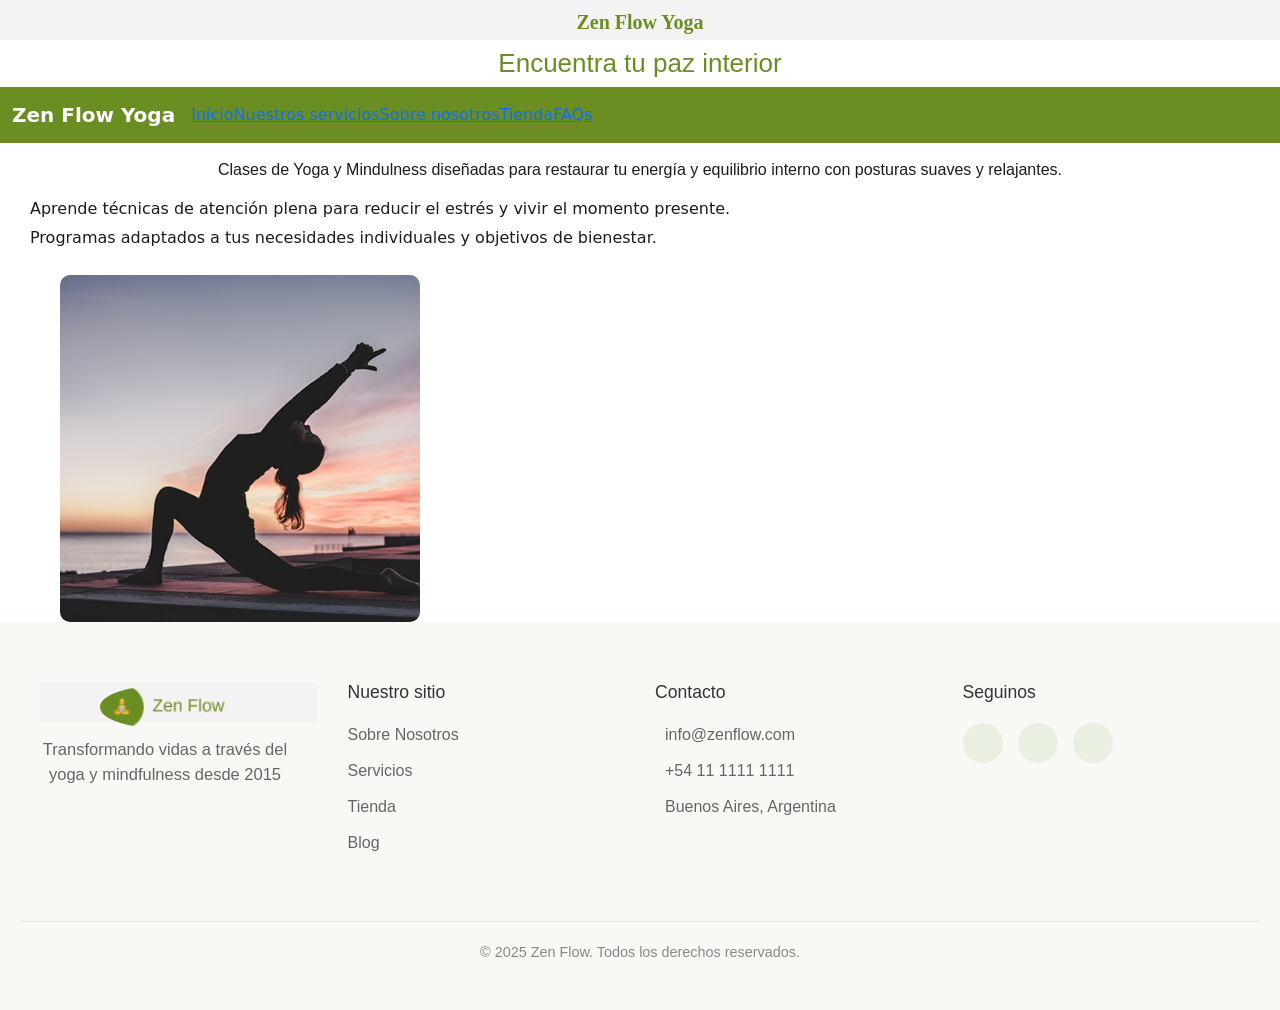
==== index.html @ f8c24c83 "act navbar2" ====
<!DOCTYPE html>
<html lang="en">

<head>
    <meta charset="UTF-8">
    <meta name="viewport" content="width=device-width, initial-scale=1.0">
     <title>ZenFlow | Centro de Yoga</title>

    <meta name="description" content="clases de yoga">
    <meta name="description" content="yoga en buenos aires">
    <meta name="description" content="meditacion en buenos aires">
    <meta name="keywords" content="clases de yoga, clases de meditacion, yoga para relajarse">

    <!-- CSS-->
    <link rel="stylesheet" href="./css/style.css">

    <!-- Bootstrap-->
    <link href="https://cdn.jsdelivr.net/npm/bootstrap@5.3.8/dist/css/bootstrap.min.css" rel="stylesheet" integrity="sha384-sRIl4kxILFvY47J16cr9ZwB07vP4J8+LH7qKQnuqkuIAvNWLzeN8tE5YBujZqJLB" crossorigin="anonymous">

</head>

<body>

    
    <header>

    <!-- Título principal-->

    <h1 class="logo">Zen Flow Yoga </h1>

    <h2 class="titulo2home"> Encuentra tu paz interior </h2>

   <nav class="navbar navbar-expand-lg nav-colorfondo">
     <div class="container-fluid">

    <a class="navbar-brand" href="#">Zen Flow Yoga</a>
    <button class="navbar-toggler" type="button" data-bs-toggle="collapse" data-bs-target="#navbarNavAltMarkup" aria-controls="navbarNavAltMarkup" aria-expanded="false" aria-label="Toggle navigation">
      <span class="navbar-toggler-icon"></span>
    </button>
    
      <div class="collapse navbar-collapse" id="navbarNavAltMarkup">
      <div class="navbar-nav">

   
 
 
        <a href="/zenflowyoga/index.html">Inicio</a>
        <a href="/zenflowyoga/pages/nuestrosservicios.html">Nuestros servicios</a>
        <a href="/zenflowyoga/pages/sobrenosotros.html">Sobre nosotros</a>
        <a href="/zenflowyoga/pages/tienda.html">Tienda</a>
        <a href="/zenflowyoga/pages/faqs.html">FAQs</a>
    
        
        
       

      </div>
    </div>
  </div>
</nav>

    </header>


    <main>
    
    <section>
       
        <p class="texto-uno"> Clases de Yoga y Mindulness diseñadas para restaurar tu energía y equilibrio interno con posturas suaves y relajantes. </p>
        <p class="texto-dos"> Aprende técnicas de atención plena para reducir el estrés y vivir el momento presente. </p>
        <p class="texto-tres"> Programas adaptados a tus necesidades individuales y objetivos de bienestar. </p>

        <img src="./images/yoga01.png" alt="imagen-home">

    </section>

    </main>


    
  <footer class="main-footer">
    <div class="footer-top">
        <div class="footer-col brand">
            <div class="logo">
                <img src="./images/logozenflow.png" alt="Zen Flow">
                
            </div>
            <p>Transformando vidas a través del yoga y mindfulness desde 2015</p>
        </div>

        <div class="footer-col">
            <h3>Nuestro sitio</h3>
            <ul>
                <li><a href="#">Sobre Nosotros</a></li>
                <li><a href="#">Servicios</a></li>
                <li><a href="#">Tienda</a></li>
                <li><a href="#">Blog</a></li>
            </ul>
        </div>

        <div class="footer-col">
            <h3>Contacto</h3>
            <ul class="contact-info">
                <li><i class="icon-email"></i> info@zenflow.com</li>
                <li><i class="icon-phone"></i> +54 11 1111 1111</li>
                <li><i class="icon-map"></i> Buenos Aires, Argentina</li>
            </ul>
        </div>

        <div class="footer-col">
            <h3>Seguinos</h3>
            <div class="social-icons">
                <a href="#" class="social-btn"><i class="fab fa-facebook-f"></i></a>
                <a href="#" class="social-btn"><i class="fab fa-instagram"></i></a>
                <a href="#" class="social-btn"><i class="fab fa-twitter"></i></a>
            </div>
        </div>
    </div>

    <div class="footer-bottom">
        <p>&copy; 2025 Zen Flow. Todos los derechos reservados.</p>
    </div>
</footer>

  



    <script src="https://cdn.jsdelivr.net/npm/bootstrap@5.3.8/dist/js/bootstrap.bundle.min.js" integrity="sha384-FKyoEForCGlyvwx9Hj09JcYn3nv7wiPVlz7YYwJrWVcXK/BmnVDxM+D2scQbITxI" crossorigin="anonymous"></script>


  </body>


</html>
---- css/style.css ----
@charset "UTF-8";
/*HEADER*/
.menu {
  background-color: white;
  color: olive;
  border: #6B8E23;
  width: 350px;
  height: 30px;
  padding: 15px;
  font-family: "Gill Sans", "Gill Sans MT", Calibri, "Trebuchet MS", sans-serif;
}

h1 {
  color: #6B8E23;
  background-color: #f4f2f2;
  text-align: center;
  font-size: 20px;
  font-family: Calibri;
}

.logo {
  color: #6B8E23;
  background-color: #f4f2f2;
  text-align: center;
  font-size: 20px;
  font-family: Calibri;
  font-weight: bolder;
  height: 40px;
  padding-top: 10px;
}

h2 {
  color: #6B8E23;
  background-color: #FFFFFF;
  text-align: center;
  font-size: 26px;
  font-family: "Gill Sans", "Gill Sans MT", Calibri, "Trebuchet MS", sans-serif;
}

.titulo2home {
  color: #6B8E23;
  background-color: #ffffff;
  text-align: center;
  font-size: 26px;
  font-family: "Gill Sans", "Gill Sans MT", Calibri, "Trebuchet MS", sans-serif;
}

/*Principal*/
.texto-uno {
  color: rgb(26, 29, 29);
  font-family: "Gill Sans", "Gill Sans MT", Calibri, "Trebuchet MS", sans-serif;
  margin-top: 30px;
}

.texto-tres {
  color: rgb(26, 29, 29);
  margin-left: 10px;
}

.texto-dos {
  color: rgb(26, 29, 29);
  margin-left: 10px;
}

.container {
  display: grid;
  grid-template-columns: repeat(auto-fit, 250px);
  gap: 10px;
  padding: 10px;
}

.card {
  background-color: rgb(221, 224, 231);
  color: rgb(29, 59, 23);
  font-family: Calibri;
  text-align: center;
  padding: 15px;
  display: flex;
  flex-direction: column;
  justify-content: space-between;
  border-radius: 10px;
  height: 215px; /* un poco más alto que ancho */
  box-shadow: 0 4px 8px rgba(0, 0, 0, 0.1);
  margin-top: 30px;
  background: linear-gradient(135deg, #f1f8e9 0%, #ffffff 100%);
}

.card a {
  text-decoration: none;
  background-color: #6B8E23;
  color: azure;
  text-align: center;
  padding: 8px;
  border-radius: 5px;
  margin-top: 10px;
}

.card a:hover {
  text-decoration: none;
  background-color: azure;
  color: #6B8E23;
  text-align: center;
  padding: 8px;
  border-radius: 5px;
  margin-top: 12px;
  box-shadow: 1px 1px 1px 1px;
}

.texto-resal-verde {
  color: rgb(52, 120, 108);
  font-weight: bold;
}

/* bordes redondeados imágenes */
img {
  border-radius: 10px;
  margin-left: 20px;
  width: 360px;
  margin-left: 60px;
}

/*BEFORE*/
.Autenticidad::before {
  content: "✨";
}

.Comunidad::before {
  content: "🤝";
}

.Transformación::before {
  content: "🧡";
}

/*SELECTION*/
::selection {
  background-color: #6B8E23;
  color: #f4f2f2;
}

/*first child*/
p:first-child {
  text-align: center;
}

/*Tienda*/
.card-img-top {
  height: 180px;
  object-fit: cover;
}

/*NavBar Tienda*/
.nav-colorfondo {
  background-color: #6B8E23;
}

.nav-colorfondo .navbar-brand {
  color: #ffffff;
  font-weight: bold;
}

.nav-colorfondo .nav-link {
  color: #ffffff;
}

.nav-colorfondo .nav-link.active {
  color: #d4f5c5;
  font-weight: 600;
}

.nav-colorfondo .nav-link {
  color: white;
}

.nav-colorfondo .nav-link.active {
  color: white;
}

.nav-colorfondo .nav-link.disabled {
  color: rgba(30, 110, 63, 0.5);
}

.container-tienda {
  display: grid;
  grid-template-columns: repeat(auto-fit, 250px);
  gap: 10px;
  padding: 10px;
  margin-top: 50px;
}

.main-footer {
  background-color: #f8f9f5;
  padding: 60px 20px 30px;
  font-family: "Gill Sans", sans-serif;
  color: #666;
}
.main-footer .footer-top {
  display: flex;
  justify-content: space-around;
  flex-wrap: wrap;
  max-width: 1200px;
  margin: 0 auto;
  gap: 30px;
}
.main-footer .footer-col {
  flex: 1;
  min-width: 200px;
}
.main-footer .footer-col h3 {
  color: #333;
  margin-bottom: 20px;
  font-size: 1.1rem;
}
.main-footer .footer-col ul {
  list-style: none;
  padding: 0;
}
.main-footer .footer-col ul li {
  margin-bottom: 12px;
  display: flex;
  align-items: center;
  gap: 10px;
}
.main-footer .footer-col ul li a {
  text-decoration: none;
  color: #666;
  transition: color 0.3s;
}
.main-footer .footer-col ul li a:hover {
  color: #769335;
}
.main-footer .footer-col.brand .logo {
  display: flex;
  align-items: center;
  gap: 10px;
  margin-bottom: 15px;
}
.main-footer .footer-col.brand .logo img {
  width: 130px;
  border-radius: 50%;
}
.main-footer .footer-col.brand p {
  font-size: 16.5px;
  line-height: 1.5;
  max-width: 250px;
  text-align: center;
}
.main-footer .social-icons {
  display: flex;
  gap: 15px;
}
.main-footer .social-icons .social-btn {
  width: 40px;
  height: 40px;
  background-color: #e9f0e1;
  border-radius: 50%;
  display: flex;
  justify-content: center;
  align-items: center;
  color: #769335;
  text-decoration: none;
  transition: transform 0.3s, background 0.3s;
}
.main-footer .social-icons .social-btn:hover {
  transform: translateY(-3px);
  background-color: #769335;
  color: white;
}
.main-footer .footer-bottom {
  margin-top: 50px;
  padding-top: 20px;
  border-top: 1px solid #e2e8d8;
  text-align: center;
  font-size: 0.9rem;
  color: #888;
}

.texto-dos {
  margin: 5px 30px;
}

.texto-tres {
  margin: 5px 30px 25px;
}

.texto-uno {
  margin: 15px 30px;
}

.img-home {
  border-radius: 10px;
  margin-left: 20px;
  width: 250px;
}

.img-home {
  border-radius: 10px;
  width: 250px;
  margin-left: 20px;
  transition: transform 0.5s ease-in-out, box-shadow 0.5s ease-in-out;
  transition: all 0.6s ease-in-out;
}

.img-home:hover {
  transform: rotate(2deg) scale(1.02);
  box-shadow: 0 8px 15px rgba(107, 142, 35, 0.3);
}

/*# sourceMappingURL=style.css.map */
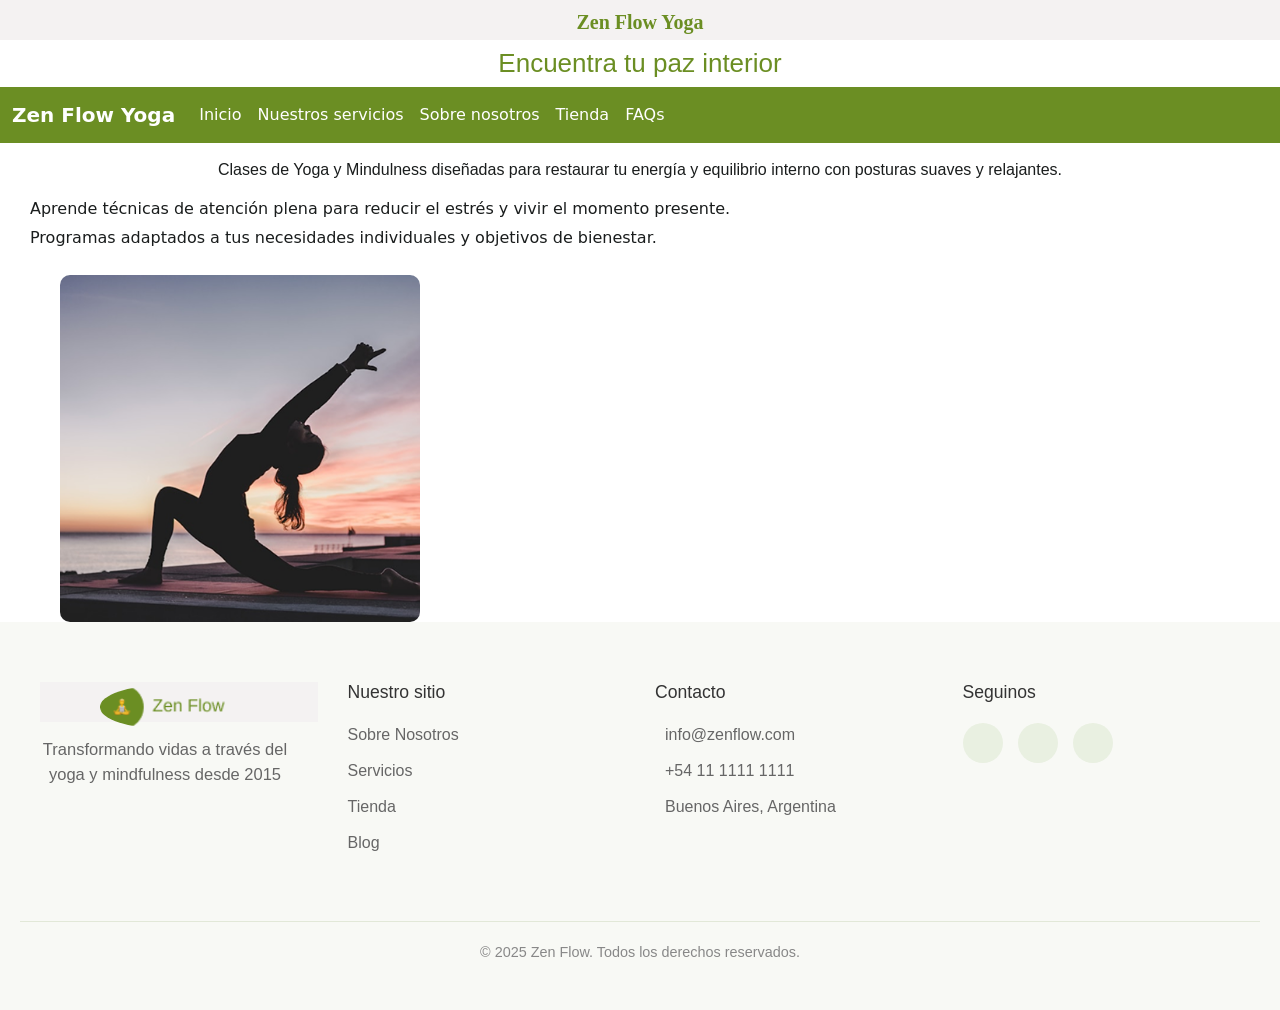
==== commit a77db849: "nac act 3" ====
--- a/index.html
+++ b/index.html
@@ -44,12 +44,11 @@
    
  
  
-        <a href="/zenflowyoga/index.html">Inicio</a>
-        <a href="/zenflowyoga/pages/nuestrosservicios.html">Nuestros servicios</a>
-        <a href="/zenflowyoga/pages/sobrenosotros.html">Sobre nosotros</a>
-        <a href="/zenflowyoga/pages/tienda.html">Tienda</a>
-        <a href="/zenflowyoga/pages/faqs.html">FAQs</a>
-    
+<a class="nav-link" href="/zenflowyoga/index.html">Inicio</a>
+<a class="nav-link" href="/zenflowyoga/pages/nuestrosservicios.html">Nuestros servicios</a>
+<a class="nav-link" href="/zenflowyoga/pages/sobrenosotros.html">Sobre nosotros</a>
+<a class="nav-link" href="/zenflowyoga/pages/tienda.html">Tienda</a>
+<a class="nav-link" href="/zenflowyoga/pages/faqs.html">FAQs</a>
         
         
        
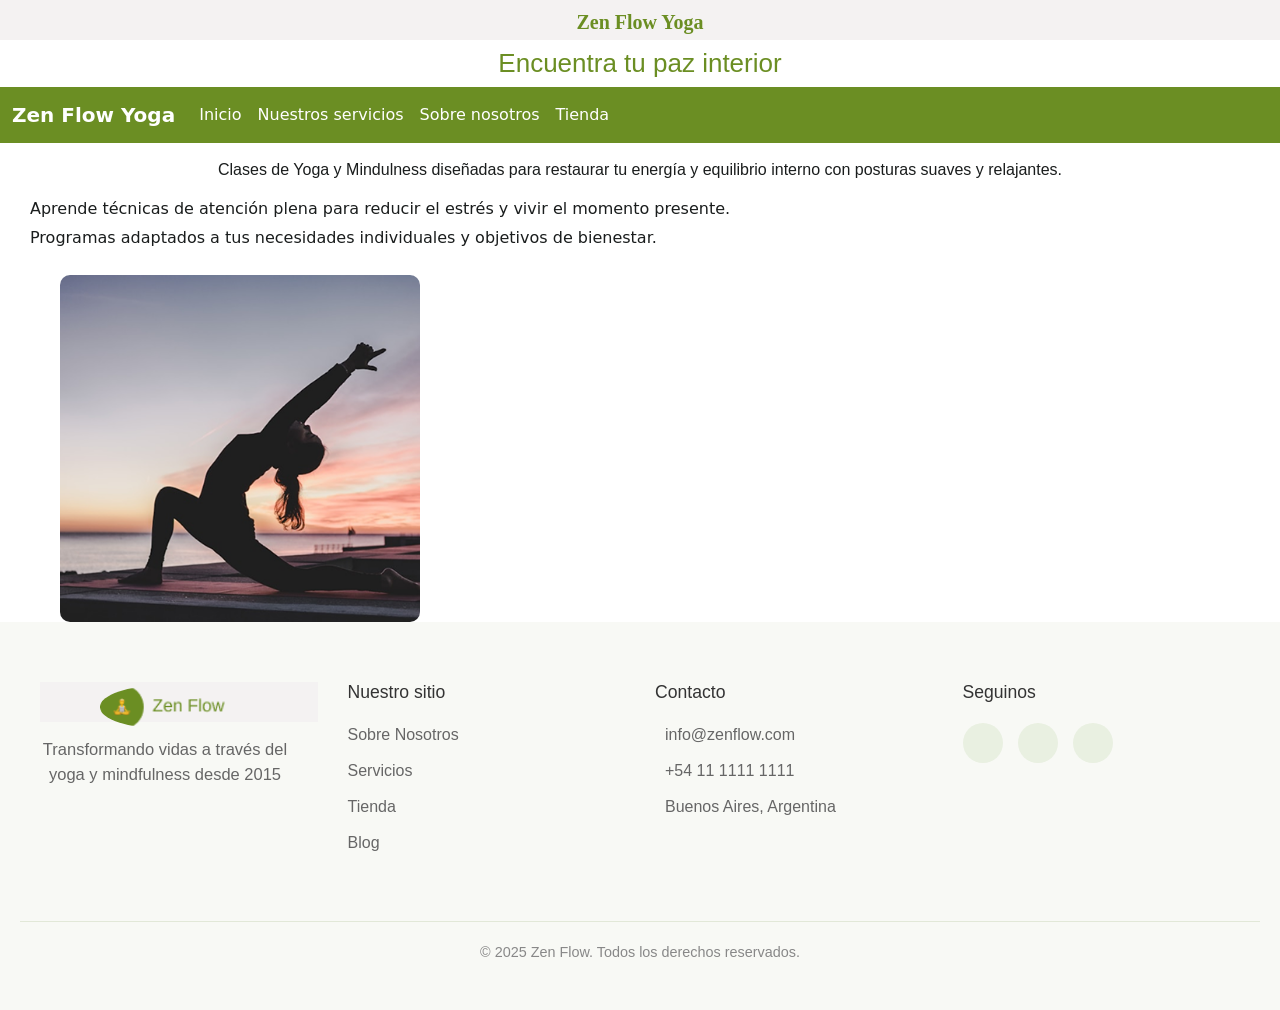
==== commit 2ef763d1: "navbar3" ====
--- a/index.html
+++ b/index.html
@@ -33,25 +33,19 @@
    <nav class="navbar navbar-expand-lg nav-colorfondo">
      <div class="container-fluid">
 
-    <a class="navbar-brand" href="#">Zen Flow Yoga</a>
+        <a class="navbar-brand" href="#">Zen Flow Yoga</a>
     <button class="navbar-toggler" type="button" data-bs-toggle="collapse" data-bs-target="#navbarNavAltMarkup" aria-controls="navbarNavAltMarkup" aria-expanded="false" aria-label="Toggle navigation">
-      <span class="navbar-toggler-icon"></span>
+        <span class="navbar-toggler-icon"></span>
     </button>
     
       <div class="collapse navbar-collapse" id="navbarNavAltMarkup">
       <div class="navbar-nav">
 
-   
- 
- 
-<a class="nav-link" href="/zenflowyoga/index.html">Inicio</a>
-<a class="nav-link" href="/zenflowyoga/pages/nuestrosservicios.html">Nuestros servicios</a>
-<a class="nav-link" href="/zenflowyoga/pages/sobrenosotros.html">Sobre nosotros</a>
-<a class="nav-link" href="/zenflowyoga/pages/tienda.html">Tienda</a>
-<a class="nav-link" href="/zenflowyoga/pages/faqs.html">FAQs</a>
-        
-        
-       
+        <a class="nav-link" href="/zenflowyoga/index.html">Inicio</a>
+        <a class="nav-link" href="/zenflowyoga/pages/nuestrosservicios.html">Nuestros servicios</a>
+        <a class="nav-link" href="/zenflowyoga/pages/sobrenosotros.html">Sobre nosotros</a>
+        <a class="nav-link" href="/zenflowyoga/pages/tienda.html">Tienda</a>
+                   
 
       </div>
     </div>
@@ -75,8 +69,7 @@
 
     </main>
 
-
-    
+   
   <footer class="main-footer">
     <div class="footer-top">
         <div class="footer-col brand">
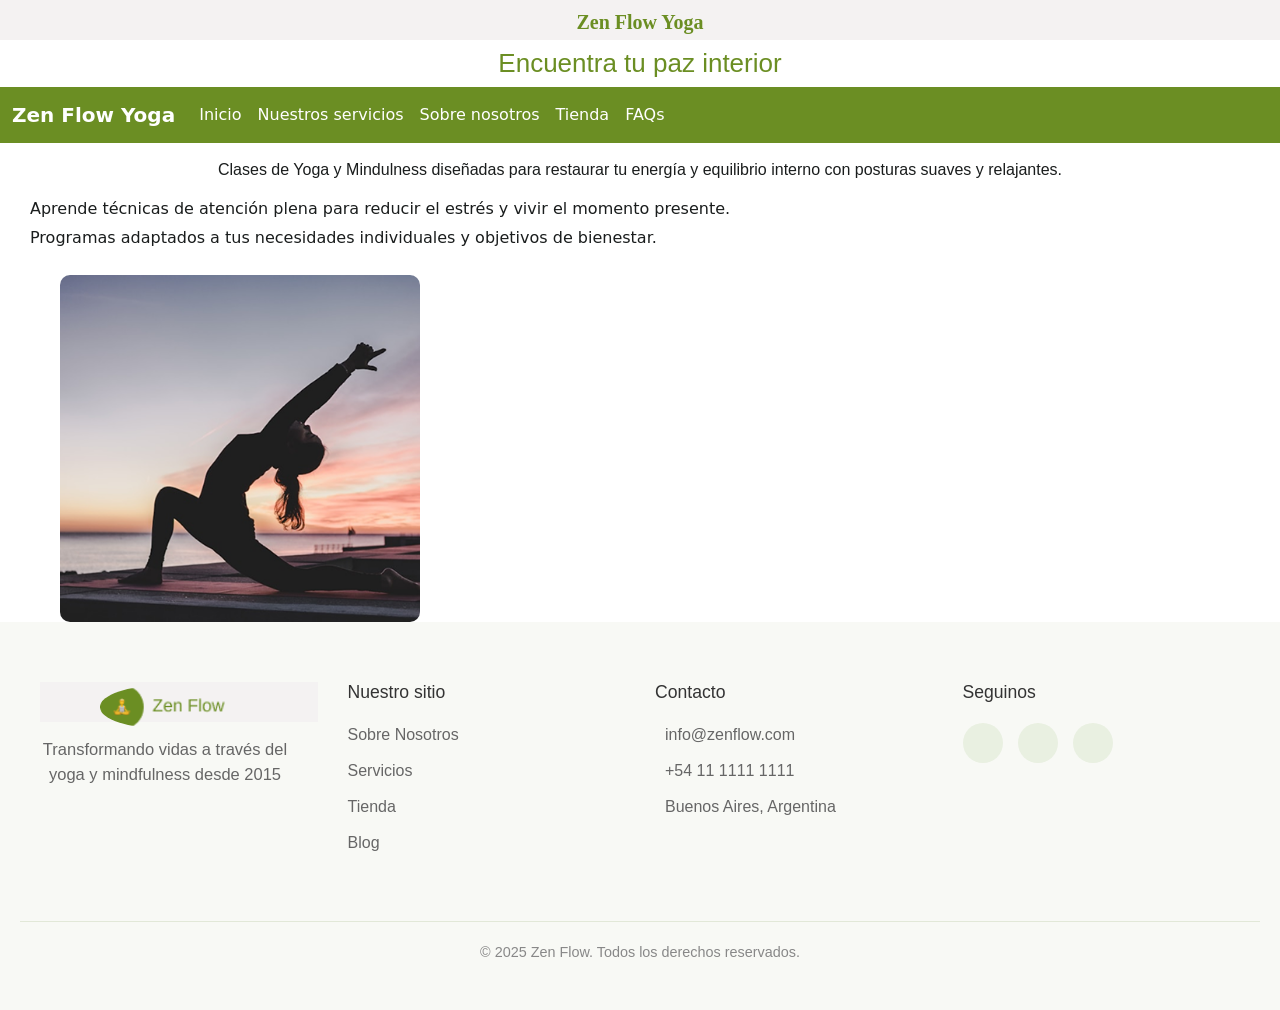
==== commit 3f1bdef4: "act nbar4" ====
--- a/index.html
+++ b/index.html
@@ -41,10 +41,11 @@
       <div class="collapse navbar-collapse" id="navbarNavAltMarkup">
       <div class="navbar-nav">
 
-        <a class="nav-link" href="/zenflowyoga/index.html">Inicio</a>
-        <a class="nav-link" href="/zenflowyoga/pages/nuestrosservicios.html">Nuestros servicios</a>
-        <a class="nav-link" href="/zenflowyoga/pages/sobrenosotros.html">Sobre nosotros</a>
-        <a class="nav-link" href="/zenflowyoga/pages/tienda.html">Tienda</a>
+            <a class="nav-link" href="index.html">Inicio</a>
+            <a class="nav-link" href="pages/nuestrosservicios.html">Nuestros servicios</a>
+            <a class="nav-link" href="pages/sobrenosotros.html">Sobre nosotros</a>
+            <a class="nav-link" href="pages/tienda.html">Tienda</a>
+            <a class="nav-link" href="pages/faqs.html">FAQs</a>
                    
 
       </div>
